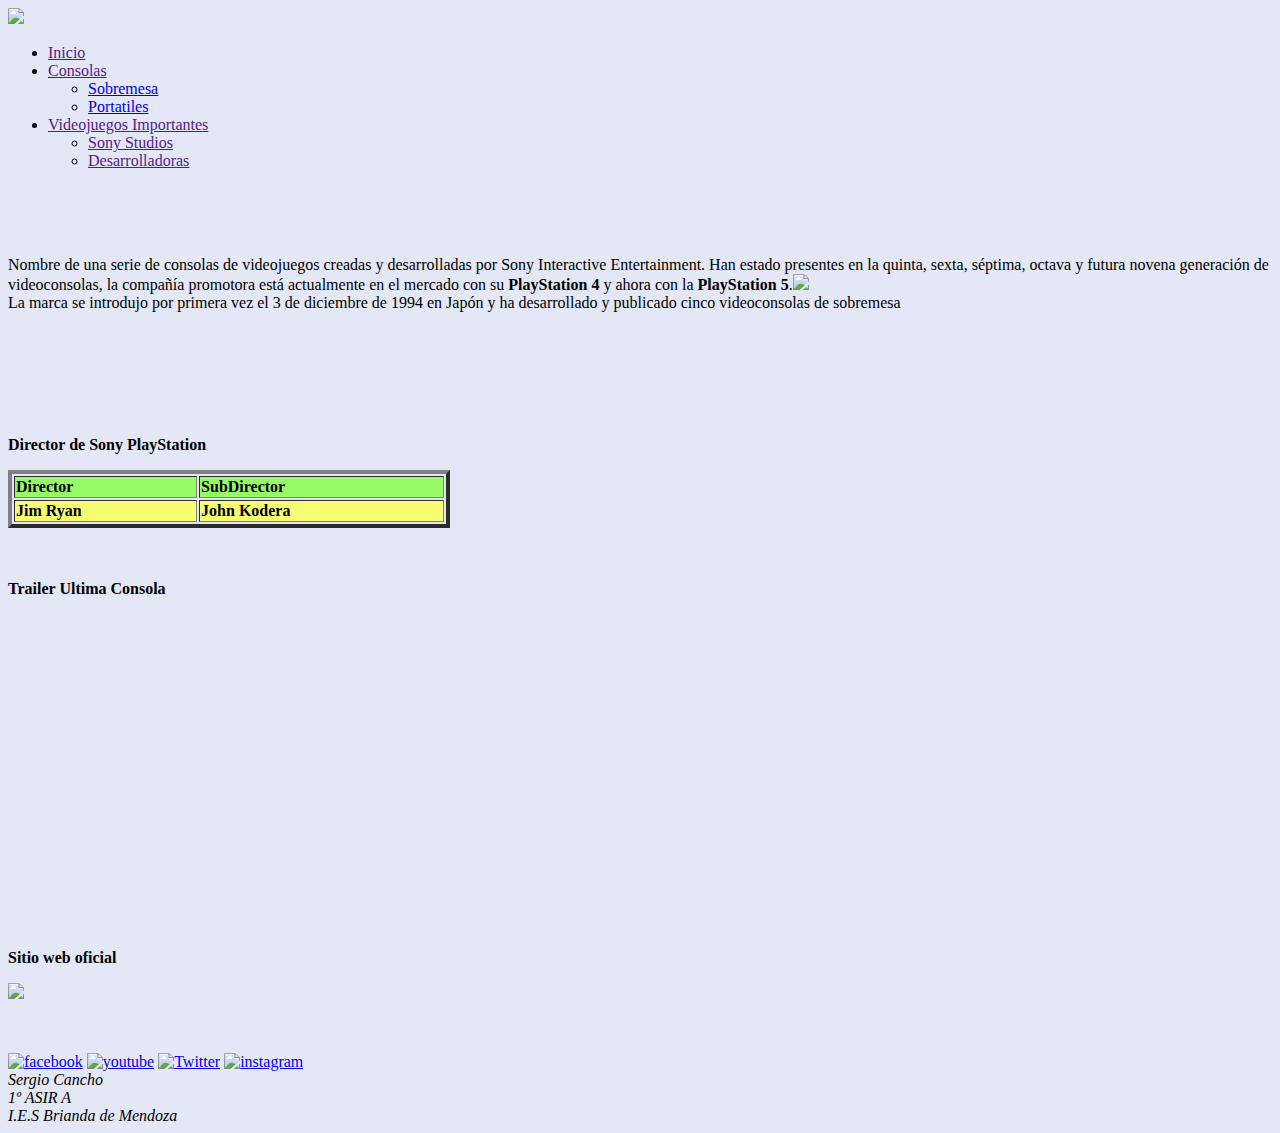
==== index.html @ 695c5665 "Create index.html" ====
<!DOCTYPE html>
<html>
  <head>
    <meta http-equiv="content-type" content="text/html; charset=UTF-8">
    <title>PlayStation</title>
    <style type="text/css"></style>
    <link rel="stylesheet" href="css-cabecera.css">
	<link rel='stylesheet' href='https://maxcdn.bootstrapcdn.com/font-awesome/4.7.0/css/font-awesome.min.css'>
	<script src='https://kit.fontawesome.com/a076d05399.js'></script>  
 	<link rel="stylesheet" href="http://cdnjs.cloudflare.com/ajax/libs/font-awesome/4.7.0/css/font-awesome.min.css">

  </head>

  <body style="background: #E4E8F6">
	<img src="3.jpg" width="1340px">
	<div id="header">
			<ul class="nav">
				<li><a href="">Inicio</a></li>
				<li><a href="">Consolas</a>
					<ul>
						<li><a href="sobremesa.html">Sobremesa</a></li>
						<li><a href="portatil.html">Portatiles</a></li>
					</ul>
				</li>
				<li><a href="">Videojuegos Importantes</a>
					<ul>
						<li><a href="">Sony Studios</a></li>
						<li><a href="">Desarrolladoras</a></li>
										</ul>
				</li>
			</ul>
		</div> <br>


<br><br><p class= "uno"> Nombre de una serie de consolas de videojuegos creadas y desarrolladas por Sony Interactive Entertainment. Han estado presentes en la quinta, sexta, séptima, octava y futura novena generación de videoconsolas, la compañía promotora está actualmente en el mercado con su <strong> PlayStation 4
</strong> y ahora con la <strong>PlayStation 5</strong>.<img class="imagen1" src="4.jpg">
<br> La marca se introdujo por primera vez el 3 de diciembre de 1994 en Japón​ y ha desarrollado y publicado cinco videoconsolas de sobremesa 
 </p>


<p>
	<br><br><br><br><br><br><b class= "director1">Director de Sony PlayStation</b></p>

 <table border="4" WIDTH="35%" HEIGHT="25%" >
  <tr bgcolor="96FB64">
    <td><strong>Director</strong></td>
    <td><strong>SubDirector</strong></td>
  </tr>

  <tr BGCOLOR="F7FE71">
    <td><strong>Jim Ryan</strong></td>
    <td><strong>John Kodera</strong></td>
  </tr>

</table>

   <br><br>   <p> <b class="director2">Trailer Ultima Consola</b></p>
    
   
    <p>
         <div class="video"> 
         <iframe width="560" height="315" src="https://www.youtube.com/embed/RkC0l4iekYo" frameborder="0" allow="accelerometer; autoplay; clipboard-write; encrypted-media; gyroscope; picture-in-picture" allowfullscreen>
            </iframe></div>
    </p>
    <p><b class="director">Sitio web oficial
        </b><br>
      </p>
    <p><a c href="https://www.playstation.com/es-es/"><img class="imagen3" src="1.jpg"></p></a><br>
    </p>

<div class="container">
		
	</div>

	<div class="social">
		<a href="https://www.facebook.com/playstation/"><img src="facebook.png" alt="facebook"></a>
		<a href="https://www.youtube.com/channel/UC2oSBKxBEyUC_No8ELUkz4w"><img src="Youtube.png" alt="youtube"></a>
		<a href="https://twitter.com/PlayStationES"><img src="Twitter.png" alt="Twitter"></a>
		<a href="https://www.instagram.com/playstationes/"><img src="instagram.png" alt="instagram"></a>
	</div>
  </body>
  <footer>
  <address>
    Sergio Cancho<br>
    1º ASIR A<br>
    I.E.S Brianda de Mendoza
  </address>
</footer>
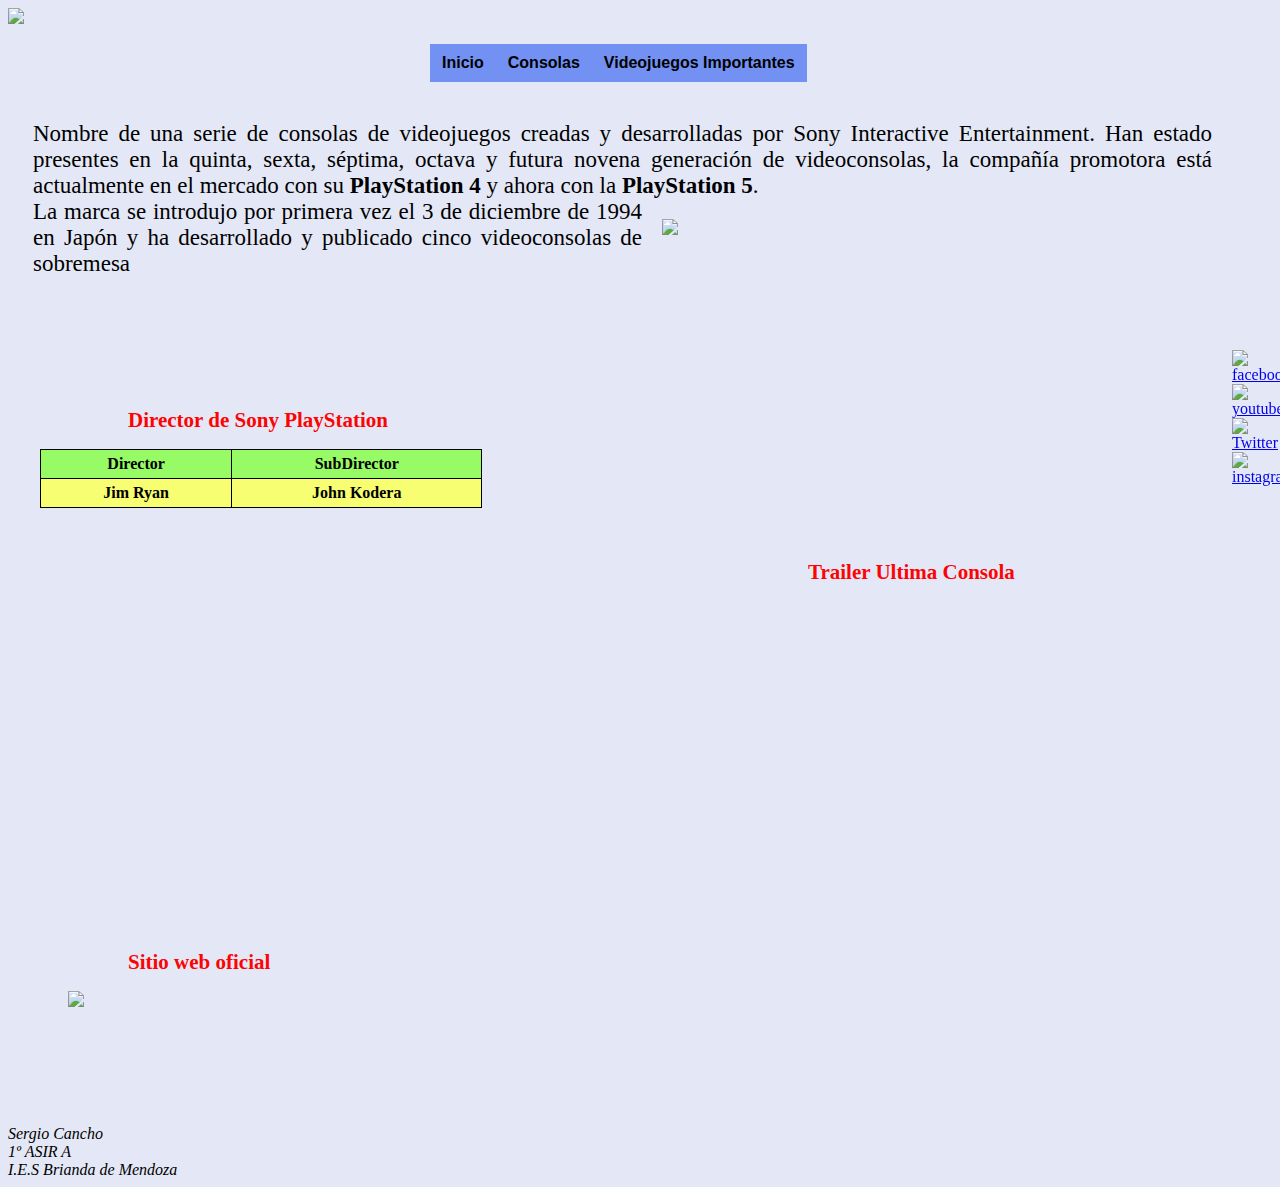
==== commit 8e940a59: "Update index.html" ====
--- a/index.html
+++ b/index.html
@@ -4,7 +4,7 @@
     <meta http-equiv="content-type" content="text/html; charset=UTF-8">
     <title>PlayStation</title>
     <style type="text/css"></style>
-    <link rel="stylesheet" href="css-cabecera.css">
+    <link rel="stylesheet" href="main.css">
 	<link rel='stylesheet' href='https://maxcdn.bootstrapcdn.com/font-awesome/4.7.0/css/font-awesome.min.css'>
 	<script src='https://kit.fontawesome.com/a076d05399.js'></script>  
  	<link rel="stylesheet" href="http://cdnjs.cloudflare.com/ajax/libs/font-awesome/4.7.0/css/font-awesome.min.css">
--- a/main.css
+++ b/main.css
@@ -0,0 +1,261 @@
+html,
+body{
+margin:4px;
+padding:0;
+}
+
+.super-cabecera{
+	position:relative;
+}
+
+.super-cabecera nav{
+	position:relative;
+	width:80%;
+	max-width:1000px;
+	margin:3px auto;
+}
+
+.super-cabecera nav ul{
+	margin:0;
+	padding:0;
+	list-style:none;
+	text-align:center;
+}
+
+.super-cabecera nav ul li{
+	position:relative;
+	display:inline-block;
+	vertical-align:top;
+	padding:10px 0 0 0;
+	margin:0;
+	width:20%;
+}
+
+.super-cabecera nav ul li a{
+	text-decoration:none;
+	color:#333;
+}
+
+.super-cabecera nav ul li i{
+	display:block;
+	vertical-align:top;
+	width:100%;
+	color: #999;
+	text-align:center;
+}
+
+.super-cabecera nav ul li span.borde{
+	display:block;
+	height:4px;
+	background-color:#F48024;
+	margin-top:10px;
+}
+
+.super-cabecera nav ul li span.texto{
+	display:block;
+	height:40px;
+	line-height:40px;
+	text-align:center;
+	background-color:#CCC;
+}
+
+/* Transiciones en efecto Hover */
+
+.super-cabecera li,
+.super-cabecera li *{
+transition:400ms;
+}
+
+.super-cabecera nav ul li:hover{
+	background-color:#7391F3;
+}
+
+.super-cabecera nav ul li:hover span.borde{
+	background-color:#333333;
+}
+
+.super-cabecera nav ul li:hover a i{
+	color:#222;
+}
+
+.super-cabecera nav ul li:hover a .texto{
+	color:#000;
+	background-color:#BBB;
+}
+
+
+
+
+.uno{
+ 	text-align: justify;
+ 	color: black;
+ 	font-size: 23px;
+ 	margin-left:25px;
+ 	margin-right: 60px;
+
+ 	
+}
+.director{
+ 	color: #FC0404 ;
+	font-size: 21px;
+	margin-left: 120px;
+	}
+
+.director1{
+ 	color: #FC0404 ;
+	font-size: 21px;
+	margin-left: 120px;
+	
+}
+
+.director2{
+ 	color: #FC0404 ;
+	font-size: 21px;
+	margin-left: 800px;
+	
+}
+
+
+.table {
+        border-collapse:collapse;
+      }
+
+
+.li {
+	
+	list-style-type: disc;
+	color: black;
+	font-weight: bold;
+	margin-left: 70px;
+     }
+
+.imagen {
+	
+	margin-left: 10px;
+	width: 550px;
+	margin: 20px auto;
+	display: block;
+   
+     }
+
+.imagen1 {
+	
+	margin-left: 20px;
+	margin-top: 20px;
+	width: 550px;
+    float:right;
+     }
+
+.imagen2 {
+	
+	margin-left: 10px;
+	width: 300px;
+	margin: 20px auto;
+	display: block;
+   
+     }
+
+.imagen3 {
+	
+	margin-left:60px;
+	width: 250px;
+	
+     }
+
+.video {
+	
+	margin-left: 620px;
+	width: 550px;
+	margin-top: 30px ;
+
+	
+   
+     }
+
+
+table, th, td {
+  border: 1px solid black;
+  border-collapse: collapse;
+  margin-left:32px;
+}
+th, td {
+  padding: 5px;
+  text-align: center;
+
+
+}
+
+*{box-sizing:border-box;}
+
+		.container{
+			width:95%;
+			max-width:900px;
+			padding:32px 64px;
+			margin:auto;
+		}
+
+		.social{
+			/*las imágenes usadas tienen width de 48px*/
+			width:48px;
+			position:fixed;
+			top:50px;
+			right:0;
+		}
+
+		/* Extra centrado vertical*/
+
+		.social{
+			/*border:1px solid #000;*/
+			top:50%;
+			height:205px;
+			/*para poner height 192 deberíamos haber indicado en el reset de estilos font-size:0;*/
+			margin-top:-100px;
+		}
+
+
+
+#header {
+				margin:auto;
+				width:500px;
+				font-weight: bold;
+				font-family:Arial, Helvetica, sans-serif;
+			}
+			
+			ul, ol {
+				list-style:none;
+			}
+			
+			.nav > li {
+				float:left;
+			}
+			
+			.nav li a {
+				background-color:#7391F3;
+				color:#000;
+				text-decoration:none;
+				padding:10px 12px;
+				display:block;
+			}
+			
+			.nav li a:hover {
+				background-color:#434343;
+			}
+			
+			.nav li ul {
+				display:none;
+				position:absolute;
+				min-width:140px;
+			}
+			
+			.nav li:hover > ul {
+				display:block;
+			}
+			
+			.nav li ul li {
+				position:relative;
+			}
+			
+			.nav li ul li ul {
+				left: -140px;
+				top:0px;
+			}
